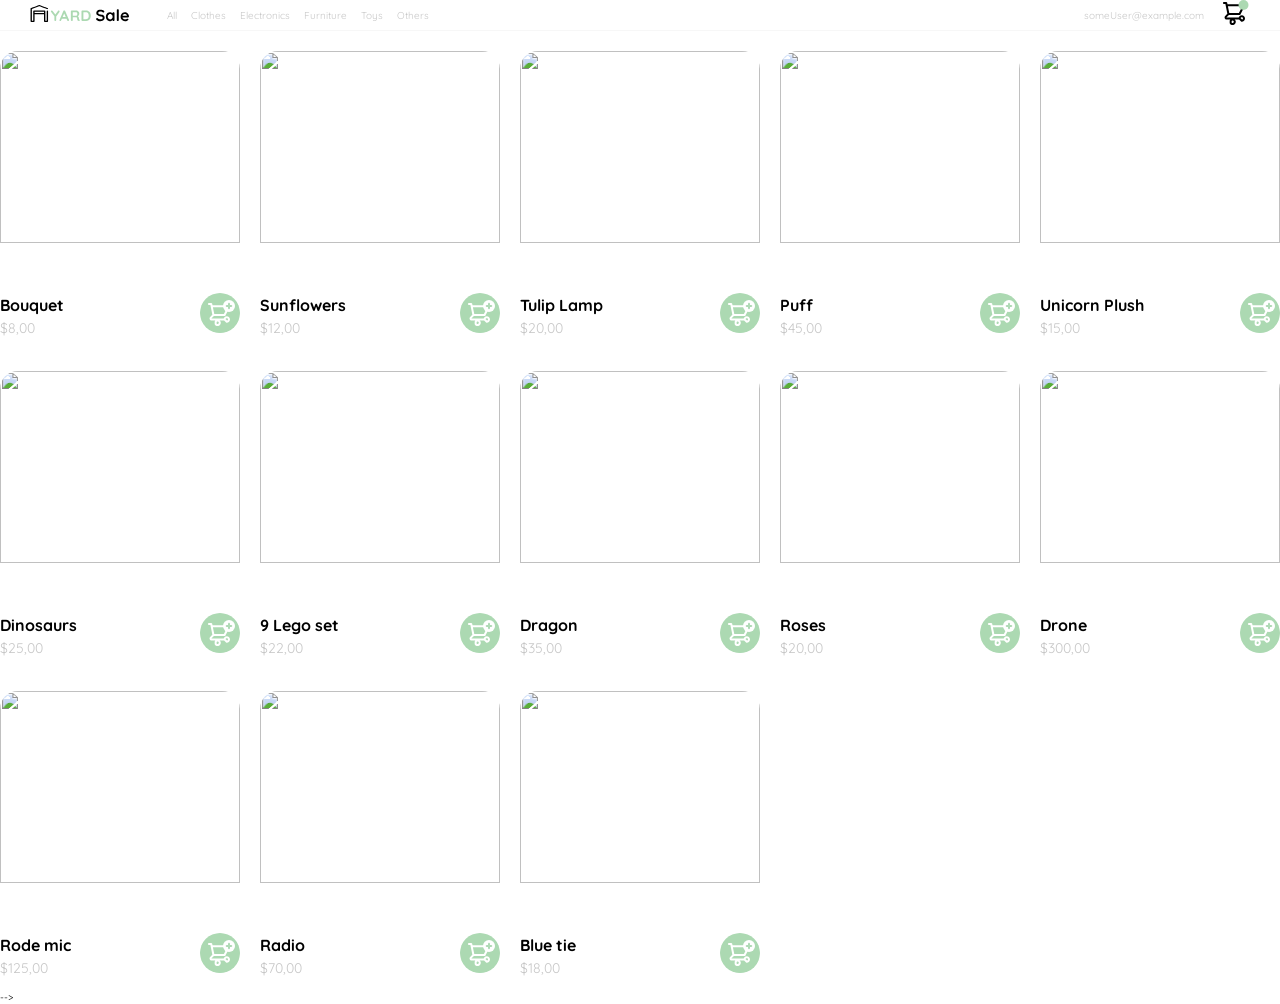
==== index.html @ 74847b87 "Product catalog showing" ====
<!DOCTYPE html>
<html lang="en">
<head>
    <meta charset="UTF-8">
    <meta http-equiv="X-UA-Compatible" content="IE=edge">
    <meta name="viewport" content="width=device-width, initial-scale=1.0">
    <link rel="preconnect" href="https://fonts.googleapis.com">
    <link rel="preconnect" href="https://fonts.gstatic.com" crossorigin>
    <link href="https://fonts.googleapis.com/css2?family=Quicksand:wght@300;500;700&display=swap" rel="stylesheet">
    <link href="./styles.css" rel="stylesheet">
    <title> Yard Sale </title>
</head>
<body>
    <nav class="main-navbar"> 
        <img class="menu" src="/Icons/icon_menu.svg" alt="Menu">
        <div class="navbar-left"> 
            <div>
                <img src="/Logos/logo_yard_sale.svg" alt="Yard sale logo">
            </div>
            <ul> 
                <li> 
                    <a href="/"> All </a>
                </li>
                <li> 
                    <a href="/"> Clothes </a>
                </li>
                <li> 
                    <a href="/"> Electronics </a>
                </li>
                <li> 
                    <a href="/"> Furniture </a>
                </li>
                <li> 
                    <a href="/"> Toys </a>
                </li>
                <li> 
                    <a href="/"> Others </a>
                </li>
            </ul>
        </div>
        <div class="navbar-right">
            <ul>
                <li class="nav-bar-email"> someUser@example.com </li>
                <li class="nav-bar-cart"> 
                    <img src="/Icons/icon_shopping_cart_notification.svg" alt="Cart notification">
                </li> 
            </ul>
        </div>
        <div class="desktop-menu inactive">
            <ul>
                <li>
                    <a href="/" class="title">My orders</a>
                </li>
                <li>
                    <a href="/">My account</a>
                </li>
                <li>
                    <a href="/">Sign out</a>
                </li>
            </ul>
        </div>
        <div class="mobile-menu inactive"> 
            <div class="categories-list">
                <ul class="primary-list"> 
                    <li class="categories-item"> 
                        <a href="/"> CATEGORIES </a> 
                    </li>
                    <li class="categories-item"> 
                        <a href="/"> All </a> 
                    </li>
                    <li class="categories-item"> 
                        <a href="/"> Clothes </a> 
                    </li>
                    <li class="categories-item"> 
                        <a href="/"> Electronics </a> 
                    </li>
                    <li class="categories-item"> 
                        <a href="/"> Furnitures </a> 
                    </li>
                    <li class="categories-item"> 
                        <a href="/"> Toys </a> 
                    </li>
                    <li class="categories-item"> 
                        <a href="/"> Others </a> 
                    </li>
                </ul>
            </div>
            <div class="other-info-list">
                <ul class="primary-list" > 
                    <li class="categories-item"> 
                        <a href="/"> My orders </a> 
                    </li>
                    <li class="categories-item"> 
                        <a href="/"> My account </a> 
                    </li>
                </ul>
            </div>
            <div class="my-info">
                <ul class="primary-list"> 
                    <li class="categories-item"> 
                        <a href="/"> example@somedomain.com </a> 
                    </li>
                    <li class="categories-item"> 
                        <a href="/" id="sign-out"> Sign out </a> 
                    </li>
                </ul>
            </div>    
        </div>
    </nav>
    <aside class="my-shopping-cart inactive"> 
        <nav class="nav-bar-shopping-cart"> 
            <img src="./Icons/flechita.svg" alt="Menu">
            <div>
                <p> Shopping Cart </p>
            </div>
        </nav>
        <div class="shopping-cart-container">
            <div class="shopping-cart-products-container"> 
                <div class="product-item">
                    <div class="product-info">
                        <figure> 
                            <img src="./Icons/bouquet.jpeg" alt="">
                        </figure>
                        <p> Bouquet </p>
                    </div>
                    <div class="product-cancelled"> 
                        <p> $120.00 </p>
                        <figure> 
                            <img src="./Icons/icon_close.png" alt="Dismiss">
                        </figure>
                    </div>
                </div>
                <div class="product-item">
                    <div class="product-info">
                        <figure> 
                            <img src="./Icons/bouquet.jpeg" alt="">
                        </figure>
                        <p> Bouquet </p>
                    </div>
                    <div class="product-cancelled"> 
                        <p> $120.00 </p>
                        <figure> 
                            <img src="./Icons/icon_close.png" alt="Dismiss">
                        </figure>
                    </div>
                </div>
                <div class="product-item">
                    <div class="product-info">
                        <figure> 
                            <img src="./Icons/bouquet.jpeg" alt="">
                        </figure>
                        <p> Bouquet </p>
                    </div>
                    <div class="product-cancelled"> 
                        <p> $120.00 </p>
                        <figure> 
                            <img src="./Icons/icon_close.png" alt="Dismiss">
                        </figure>
                    </div>
                </div>
                <div class="product-item">
                    <div class="product-info">
                        <figure> 
                            <img src="./Icons/bouquet.jpeg" alt="">
                        </figure>
                        <p> Bouquet </p>
                    </div>
                    <div class="product-cancelled"> 
                        <p> $120.00 </p>
                        <figure> 
                            <img src="./Icons/icon_close.png" alt="Dismiss">
                        </figure>
                    </div>
                </div>
            </div>
            <div class="shopping-cart-info"> 
                <p> 
                    Total
                </p>
                <p> $480.00 </p>
            </div>
            <button class="primary-button"> Checkout </button>
        </div>
    </aside>
    <section class="main-container">
        <div class="catalog-container"> 
            <!--<div class="product-card"> 
                <img src="https://images.pexels.com/photos/112396/pexels-photo-112396.jpeg?auto=compress&cs=tinysrgb&w=1260&h=750&dpr=1" alt="Sunflowers">
                <div class="product-description">
                    <div> 
                        <p> Item </p>
                        <p> 120$ </p>
                    </div>
                    <figure class="purchase-product"> 
                        <img src="/Icons/bt_add_to_cart.svg" alt="">
                    </figure>
                </div>
            </div>
            -->
        </div>
    </section>
    -->
<script src="main.js"></script>
</body>
</html>
---- styles.css ----
/** General Styles **/ 
:root{
--white: #FFFFFF;
--black: #000000;
--dark: #232830;
--very-light-pink: #C7C7C7;
--text-input-field: #F7F7F7;
--hospital-green: #ACD9B2;
--small: 1.4rem;
--medium: 1.6rem;
--large: 1.8rem;
--desktop-card-width: 24rem;
--mobile-card-width: 14rem;
--desktop-card-height: 30rem;
--mobile-card-height: 20rem;
}
html{
    font-size: 62.5%;
}
body{
    font-family: 'Quicksand', sans-serif;
    margin: 0;
}
*{
    box-sizing: border-box;
    margin: 0;
    padding: 0;
}
.inactive{
     display: none;
}
/** Navbar Styles **/ 
.main-navbar{
    width: 100%;
    display: flex;
    justify-content: space-between;
    padding-left: 3rem;
    padding-right: 3rem;
    border-bottom: 1px solid var(--text-input-field);
}
.navbar-left {
    display: flex;
}
.navbar-left div {
    display: flex;
    align-items: center;
}
.navbar-left ul{
    margin-left: 3rem;
}
.navbar-left ul, .navbar-right ul{
    text-decoration: none;
    list-style: none;
    display: flex;
    align-items: center;
}
.navbar-left img{
    width: 10rem;
}
.menu {
    display: none;
}
.navbar-left ul li a, .navbar-right ul li a{
    text-decoration: none;
    color: var(--very-light-pink);
    border: 1px solid var(--white);
    padding: 0.6rem;
    border-radius: 0.8rem;
}
.navbar-left ul li a:hover, 
.navbar-right ul li a:hover{
    text-decoration: none;
    color: var(--hospital-green);
    border: 1px solid var(--hospital-green);
    border-radius: 0.8rem;
}
.navbar-right{
    display: flex;
    align-items: center;
}
.nav-bar-email{
    color: var(--very-light-pink);
    font-size: 1rem;
    cursor: pointer;
}
.nav-bar-cart{
    margin-left: 1.6rem;
}
/** Desktop menu styles **/
.desktop-menu {
    position: absolute;
    background-color: var(--white);
    right: 8.4rem;
    top: 3rem;
    width: 100px;
    height: auto;
    border: 1px solid var(--very-light-pink);
    border-radius: 6px;
    padding: 20px 20px 0 20px;
}
.desktop-menu ul {
    list-style: none;
    padding: 0;
    margin: 0;
}
.desktop-menu ul li {
    text-align: end;
}
.desktop-menu ul li:nth-child(1),
.desktop-menu ul li:nth-child(2) {
    font-weight: bold;
}
.desktop-menu ul li:last-child {
    padding-top: 20px;
    border-top: 1px solid var(--very-light-pink);
}
.desktop-menu ul li:last-child a {
    color: var(--hospital-green);
    font-size: var(--sm);
}
.desktop-menu ul li a {
    color: var(--back);
    text-decoration: none;
    margin-bottom: 20px;
    display: inline-block;
}
 /** Mobile menu styles **/
.mobile-menu{
    position: absolute;
    background-color: var(--white);
    top: 3rem;
    height: 300px;
    width: 150px;
    padding: 2rem;
    border: 1px solid var(--very-light-pink);
    border-radius: 6px;
}
.mobile-menu div{
    margin-bottom: 1.2rem;
}
.mobile-menu a {
    text-decoration: none;
    color: var(--black);
    font-weight: bold;
    font-size: var(--small);
}
.categories-list{
    height: 50%;
    border-bottom: 1px solid var(--very-light-pink);
    overflow-y: scroll;
}
.primary-list{
    list-style: none;
    padding: 0;
    margin: 0;
}
.categories-item{
    margin-bottom: 0.8rem;
}
.other-info-list{
    height: auto;
}
.my-info{
    height: auto;
}
.my-info .primary-list .categories-item a:nth-child(1){
    color: var(--very-light-pink);
    font-size: 0.8rem;
    font-weight: 500;
}
.mobile-menu .my-info .primary-list .categories-item #sign-out{
    color: var(--hospital-green);
    font-size: var(--small);
}

/** Shopping Cart Styles**/

.my-shopping-cart{
    width: 380px;
    height: 490px;
    float: right;
}
.nav-bar-shopping-cart{
    display: grid;
    grid-template-columns: 1fr 2fr;
    align-items: center;
    width: 100%;
    height: 30px;
    padding-left: 1rem;
    padding-right: 1rem;
}
.nav-bar-shopping-cart img{
    width: 2rem;
    height: 2rem;
    rotate: 180deg;
}
.nav-bar-shopping-cart p{
    color: var(--black);
    font-size: var(--large);
    font-weight: bold;
}
.primary-button{
    background-color: var(--hospital-green);
    border: none;
    border-radius: 0.8rem;
    width: 100%;
    height: 5.6rem;
    color: var(--white);
    cursor: pointer;
    font-size:var(--medium);
    font-weight: bold;
}
.shopping-cart-container{
    width: 100%;
    height: 460px;
    padding: 1rem;
}
.shopping-cart-info{
    background-color: var(--text-input-field);
    border-radius: 1.2rem;
    padding: 1.2rem;
    display: flex;
    justify-content: space-between;
    margin-bottom: 1.6rem;
    height: 5rem;
}
.shopping-cart-info p:nth-child(1){
    display: flex;
    align-items: center;
    font-size: var(--small);
    font-weight: bold;            
}
.shopping-cart-info p:nth-child(2){
    display: flex;
    align-items: center; 
    font-size: var(--small);
    font-weight: bold;         
}
.shopping-cart-products-container{
    display: grid;
    grid-template-rows: repeat(4, 7rem);
    margin-bottom: 2rem;
}
.product-item{
    display: flex;
    justify-content: space-between;
    align-items: center;
}
.product-item p{
    color: var(--black);
    font-size: var(--small);
    font-weight: bold;
}
.product-info{
    display: flex;
    align-items: center;
}
.product-info figure{
    margin: 0;
}
.product-info figure img{ 
    width: 60px;
    height: 60px;
    object-fit: cover;
    border-radius: 2rem;
}
.product-info p{
    margin-left: 1.6rem;
    color: var(--very-light-pink);
    font-size: var(--small);
    font-weight: 500;
}
.product-cancelled{
    display: flex;
    align-items: center;
}
.product-cancelled p{
    display: flex;
    align-items: center;
}
.product-cancelled figure{
    height: 14px;
    width: 14px;
    margin-left: 2rem;
}

/** Product catalog styles **/
.catalog-container{
    display: grid;
    grid-template-columns: repeat(auto-fill, var(--desktop-card-width));
    gap: 2rem;
    place-content: center;
    margin-top: 2rem;
}
.product-card{
    width: var(--desktop-card-width);
    height: var(--desktop-card-height);
    border-radius: 1.8rem;
}
.product-card img{
    width: 100%;
    height: 80%;
    object-fit: cover;
    border-radius: 1.8rem;
}
.product-description{
    display: flex;
    justify-content: space-between;
    align-items: center;
}
.product-description div{
    margin-top: 0.4rem;
}
.product-description div p:nth-child(1){
    color: var(--black);
    font-weight: bold;
    font-size: var(--medium);
    margin-top: 0;
    margin-bottom: 0.4rem;
}
.product-description div p:nth-child(2){
    color: var(--very-light-pink);
    font-size: var(--small);
    margin-top: 0;
    margin-bottom: 0;
}
.purchase-product{
    margin: 0;
}
.purchase-product img{
    width: 3.5rem;
    height: 3.5rem;
    object-fit: cover;
}
/** Media querys**/

@media (max-width: 640px){
    .menu{
        display: block;
    }
    .navbar-left ul, .nav-bar-email, .desktop-menu{
        display: none;
    }
    .my-shopping-cart{
        width: 100%;
        margin: 0;
    }
    .shopping-cart-container{
        width: 100%;
        margin: 0;
    }
    .main-navbar{
        padding: 0 1rem;
    }
    .catalog-container{
        grid-template-columns: repeat(auto-fill, var(--mobile-card-width));
    }
    .product-card{
        width: var(--mobile-card-width);
        height: var(--mobile-card-height);
    }
    .product-card img{
        height: 65%;
    }
    
    .product-description div p:nth-child(1){
        font-size: var(--small);
    }
    .product-description figure img{
        width: 3.5rem;
        height: 3.5rem;
    }
    
}
@media (min-width: 641px){
    .mobile-menu{
        display: none;
    }
}
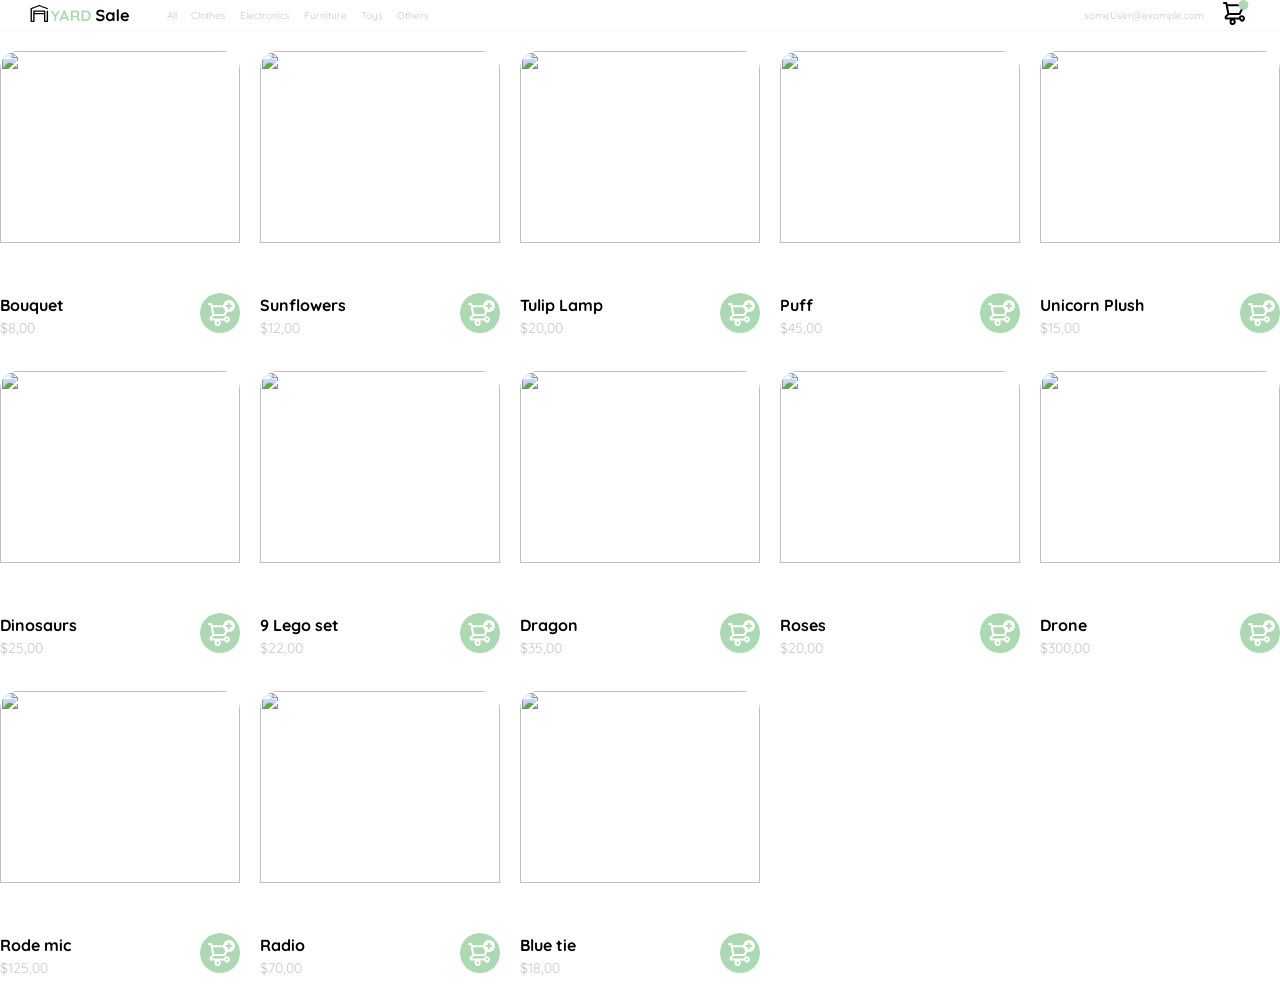
==== commit ffa3c588: "Filter product by category feature (responsive)" ====
--- a/index.html
+++ b/index.html
@@ -19,22 +19,22 @@
             </div>
             <ul> 
                 <li> 
-                    <a href="/"> All </a>
-                </li>
-                <li> 
-                    <a href="/"> Clothes </a>
-                </li>
-                <li> 
-                    <a href="/"> Electronics </a>
-                </li>
-                <li> 
-                    <a href="/"> Furniture </a>
-                </li>
-                <li> 
-                    <a href="/"> Toys </a>
-                </li>
-                <li> 
-                    <a href="/"> Others </a>
+                    <a class="filterAll"> All </a>
+                </li>
+                <li> 
+                    <a class="filterClothes"> Clothes </a>
+                </li>
+                <li> 
+                    <a class="filterElectronics"> Electronics </a>
+                </li>
+                <li> 
+                    <a class="filterFurniture"> Furniture </a>
+                </li>
+                <li> 
+                    <a class="filterToys"> Toys </a>
+                </li>
+                <li> 
+                    <a class="filterOthers"> Others </a>
                 </li>
             </ul>
         </div>
@@ -63,25 +63,25 @@
             <div class="categories-list">
                 <ul class="primary-list"> 
                     <li class="categories-item"> 
-                        <a href="/"> CATEGORIES </a> 
-                    </li>
-                    <li class="categories-item"> 
-                        <a href="/"> All </a> 
-                    </li>
-                    <li class="categories-item"> 
-                        <a href="/"> Clothes </a> 
-                    </li>
-                    <li class="categories-item"> 
-                        <a href="/"> Electronics </a> 
-                    </li>
-                    <li class="categories-item"> 
-                        <a href="/"> Furnitures </a> 
-                    </li>
-                    <li class="categories-item"> 
-                        <a href="/"> Toys </a> 
-                    </li>
-                    <li class="categories-item"> 
-                        <a href="/"> Others </a> 
+                        <a> CATEGORIES </a> 
+                    </li>
+                    <li class="categories-item"> 
+                        <a class="filterAll"> All </a> 
+                    </li>
+                    <li class="categories-item"> 
+                        <a class="filterClothes"> Clothes </a> 
+                    </li>
+                    <li class="categories-item"> 
+                        <a class="filterElectronics"> Electronics </a> 
+                    </li>
+                    <li class="categories-item"> 
+                        <a class="filterFurniture"> Furnitures </a> 
+                    </li>
+                    <li class="categories-item"> 
+                        <a class="filterToys"> Toys </a> 
+                    </li>
+                    <li class="categories-item"> 
+                        <a class="filterOthers"> Others </a> 
                     </li>
                 </ul>
             </div>
@@ -182,24 +182,30 @@
             <button class="primary-button"> Checkout </button>
         </div>
     </aside>
-    <section class="main-container">
+    <section class="main-section">
         <div class="catalog-container"> 
-            <!--<div class="product-card"> 
-                <img src="https://images.pexels.com/photos/112396/pexels-photo-112396.jpeg?auto=compress&cs=tinysrgb&w=1260&h=750&dpr=1" alt="Sunflowers">
-                <div class="product-description">
-                    <div> 
-                        <p> Item </p>
-                        <p> 120$ </p>
-                    </div>
-                    <figure class="purchase-product"> 
-                        <img src="/Icons/bt_add_to_cart.svg" alt="">
-                    </figure>
-                </div>
-            </div>
-            -->
         </div>
     </section>
-    -->
+    <aside class="product-detail inactive">
+        <div class="product-detail-close">
+            <img src="./Icons/icon_close.png" alt="">
+        </div>
+        <img src="./Icons/bouquet.jpeg" alt="">
+        <div class="dots">
+            <span class="dot"></span>
+            <span class="dot"></span>
+            <span class="dot"></span>
+        </div>
+        <div class="product-info">
+            <p> $ 12.00</p>
+            <p> Flowers bouquet </p>
+            <p> A nice bouquet of flowers that you can give to someone you appreciate or it is especial to you. It has on it a wide variety of flowers, but it mostly made out of roses. </p>
+        </div>
+        <button class="primary-button add-to-cart-button">
+            <img src="/Icons/bt_add_to_cart.svg" alt="Add to cart">
+            Add to cart
+        </button>
+    </aside> 
 <script src="main.js"></script>
 </body>
 </html>
--- a/styles.css
+++ b/styles.css
@@ -66,6 +66,7 @@
     border: 1px solid var(--white);
     padding: 0.6rem;
     border-radius: 0.8rem;
+    cursor: pointer;
 }
 .navbar-left ul li a:hover, 
 .navbar-right ul li a:hover{
@@ -97,6 +98,7 @@
     border: 1px solid var(--very-light-pink);
     border-radius: 6px;
     padding: 20px 20px 0 20px;
+    z-index: 2;
 }
 .desktop-menu ul {
     list-style: none;
@@ -129,11 +131,11 @@
     position: absolute;
     background-color: var(--white);
     top: 3rem;
-    height: 300px;
     width: 150px;
     padding: 2rem;
     border: 1px solid var(--very-light-pink);
     border-radius: 6px;
+    z-index: 2;
 }
 .mobile-menu div{
     margin-bottom: 1.2rem;
@@ -147,7 +149,6 @@
 .categories-list{
     height: 50%;
     border-bottom: 1px solid var(--very-light-pink);
-    overflow-y: scroll;
 }
 .primary-list{
     list-style: none;
@@ -178,7 +179,13 @@
 .my-shopping-cart{
     width: 380px;
     height: 490px;
-    float: right;
+    right: 3rem;
+    top: 5rem;
+    position: absolute;
+    z-index: 2;
+    background-color: var(--white);
+    border: 1px solid var(--very-light-pink);
+    border-radius: 6px;
 }
 .nav-bar-shopping-cart{
     display: grid;
@@ -264,7 +271,7 @@
     object-fit: cover;
     border-radius: 2rem;
 }
-.product-info p{
+.product-item .product-info  figure + p{
     margin-left: 1.6rem;
     color: var(--very-light-pink);
     font-size: var(--small);
@@ -285,6 +292,9 @@
 }
 
 /** Product catalog styles **/
+.main-section{
+    position: relative;
+}
 .catalog-container{
     display: grid;
     grid-template-columns: repeat(auto-fill, var(--desktop-card-width));
@@ -332,6 +342,95 @@
     height: 3.5rem;
     object-fit: cover;
 }
+
+/** Individual product card styles**/
+
+.product-detail{
+    width: 360px;
+    position: absolute;
+    right: 3rem;
+    top: 3rem;
+    background-color: var(--white);
+    border: 1px solid var(--very-light-pink);
+    border-radius: 6px;
+    padding: 1rem;
+}
+.product-detail-close{
+    background: var(--white);
+    position: absolute;
+    top: 1.2rem;
+    left: 1.2rem;
+    padding: 0.8rem;
+    border-radius: 50%;
+    z-index: 1;
+}
+.product-detail-close img{
+    width: 1.4rem;
+    height: 1.4rem;
+}
+.product-detail-close:hover{
+    cursor: pointer;
+}
+.product-detail > img:nth-child(2){
+    width: 100%;
+    height: 360px;
+    object-fit: cover;
+    border-radius: 2rem;
+    margin-bottom: 0.8rem;
+}
+.dots{
+    display: flex;
+    justify-content: center;
+}
+.dot{
+    cursor: pointer;
+    height: 6px;
+    width: 6px;
+    margin: 0 2px;
+    background-color: var(--text-input-field);
+    border-radius: 50%;
+    display: inline-block;
+}
+.dot:active, .dot:hover{
+    background-color: var(--very-light-pink);
+}
+.product-info{
+    margin: 1.2rem 0;
+}
+.product-info p:nth-child(1){
+    font-size: var(--small);
+    font-weight: bold;
+    margin: 0 0 0.4rem 0;
+}
+.product-info p:nth-child(2){
+    font-size: var(--small);
+    font-weight: 500;
+    color: var(--very-light-pink);
+    margin: 0 0 1.2rem 0;
+}
+.product-info p:nth-child(3){
+    font-size: var(--small);
+    font-weight: 300;
+    color: var(--very-light-pink);
+    margin: 0 0 3.2rem 0;
+}
+.product-detail .product-info{
+    display: block;
+    margin: 1.2rem;
+}
+.add-to-cart-button{
+    display: flex;
+    justify-content: center;
+    align-items: center;
+}
+@media (max-width: 640px){
+    .product-detail{
+        width: 100%;
+        margin: 0;
+        left: 1rem;
+        padding-right: 2rem;
+    }
+}
 /** Media querys**/
 
 @media (max-width: 640px){
@@ -344,6 +443,8 @@
     .my-shopping-cart{
         width: 100%;
         margin: 0;
+        padding-right: 1rem;
+        left: 1rem;
     }
     .shopping-cart-container{
         width: 100%;
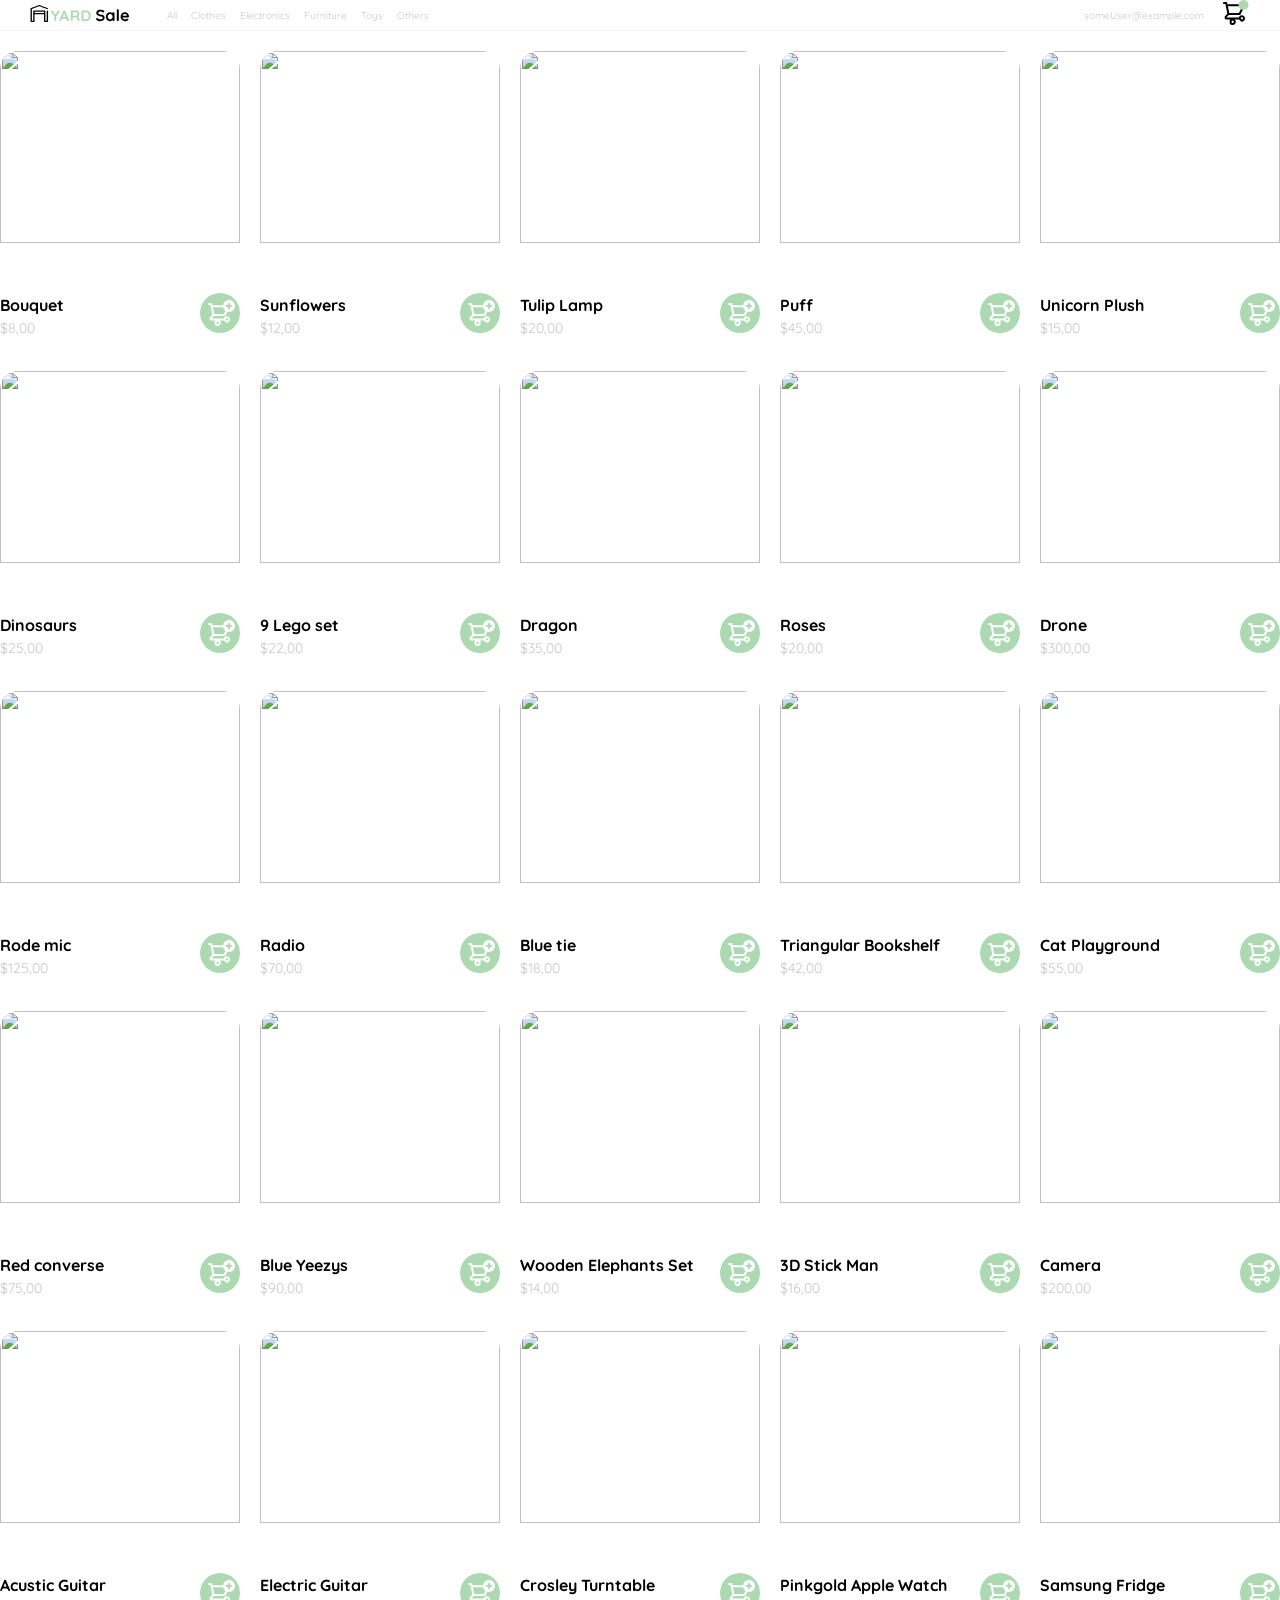
==== commit 54d595a2: "Showing the details of the selected product" ====
--- a/index.html
+++ b/index.html
@@ -190,16 +190,16 @@
         <div class="product-detail-close">
             <img src="./Icons/icon_close.png" alt="">
         </div>
-        <img src="./Icons/bouquet.jpeg" alt="">
+        <img src="./Icons/bouquet.jpeg" alt="" id="product-detail-image">
         <div class="dots">
             <span class="dot"></span>
             <span class="dot"></span>
             <span class="dot"></span>
         </div>
         <div class="product-info">
-            <p> $ 12.00</p>
-            <p> Flowers bouquet </p>
-            <p> A nice bouquet of flowers that you can give to someone you appreciate or it is especial to you. It has on it a wide variety of flowers, but it mostly made out of roses. </p>
+            <p id="product-detail-price"> $ 12.00</p>
+            <p id="product-detail-name"> Flowers bouquet </p>
+            <p id="product-detail-description"> A nice bouquet of flowers that you can give to someone you appreciate or it is especial to you. It has on it a wide variety of flowers, but it mostly made out of roses. </p>
         </div>
         <button class="primary-button add-to-cart-button">
             <img src="/Icons/bt_add_to_cart.svg" alt="Add to cart">
--- a/styles.css
+++ b/styles.css
@@ -145,6 +145,7 @@
     color: var(--black);
     font-weight: bold;
     font-size: var(--small);
+    cursor: pointer;
 }
 .categories-list{
     height: 50%;
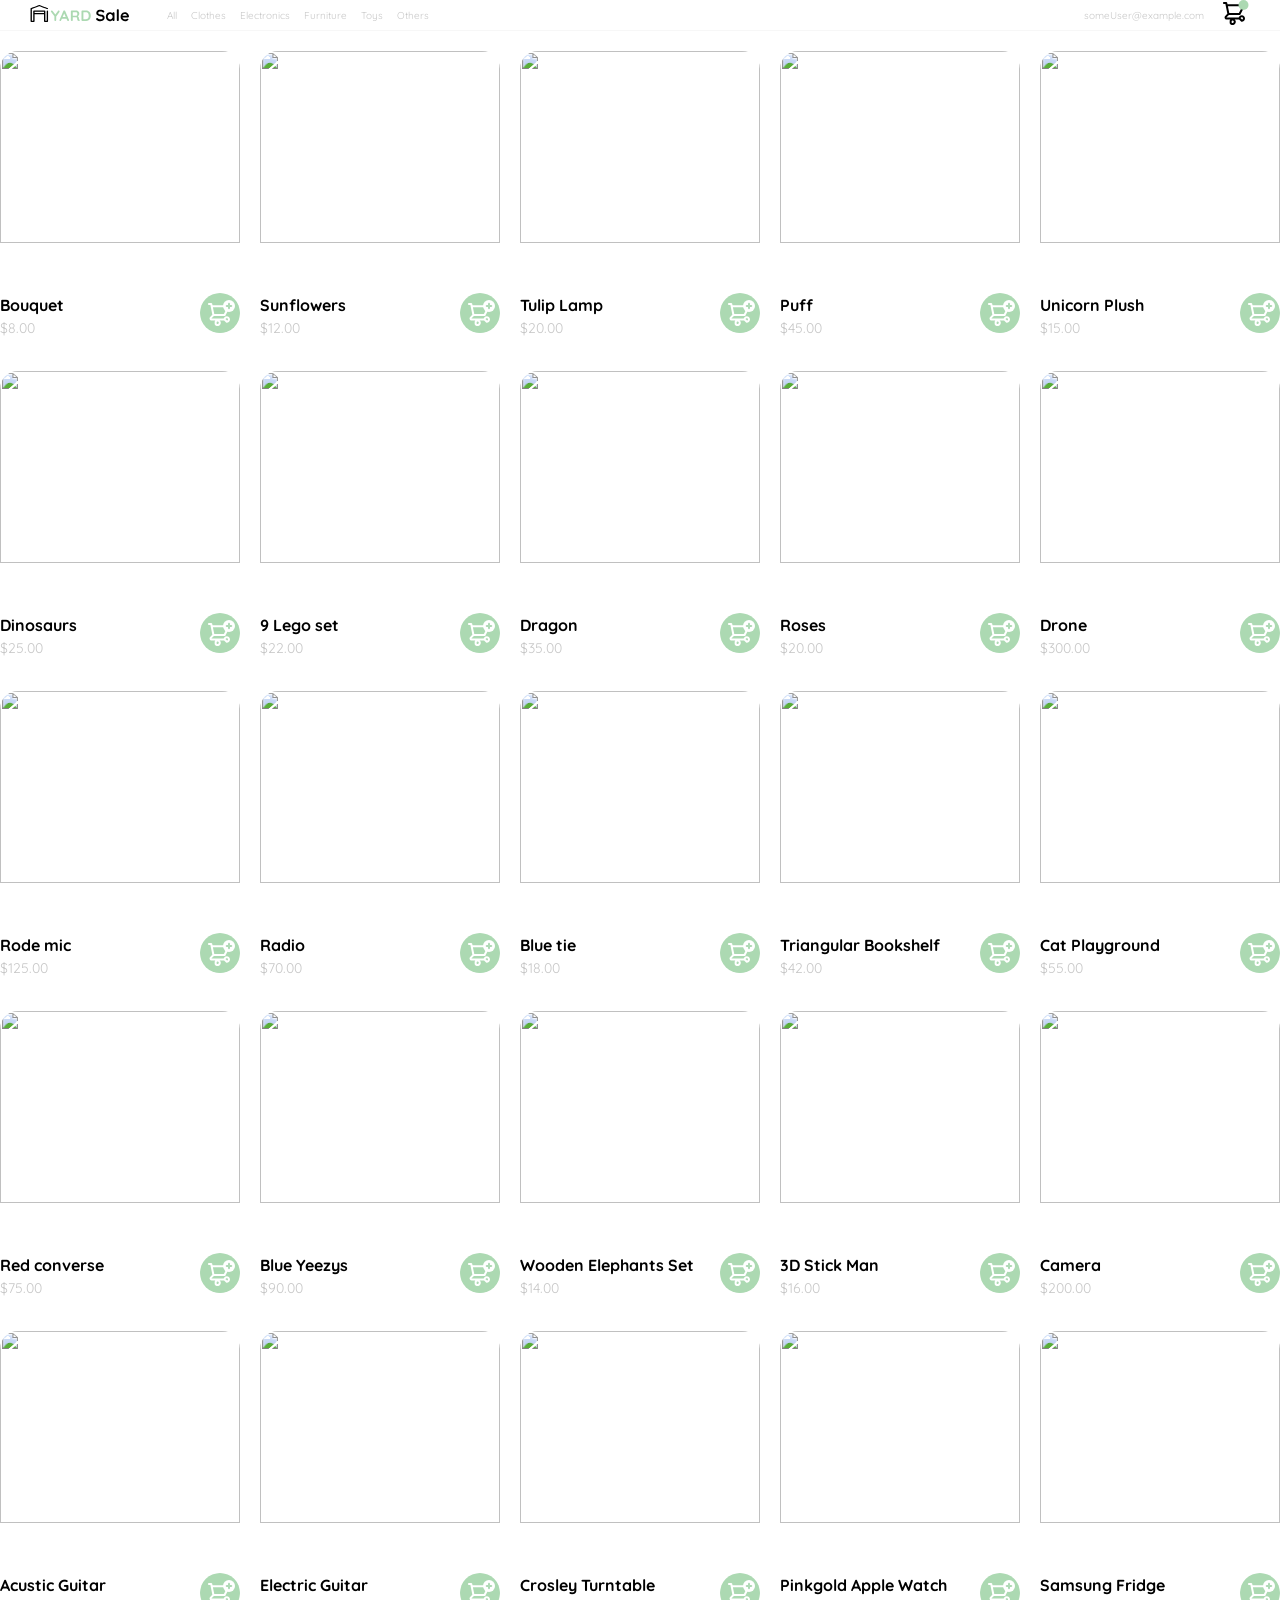
==== commit 4eb349a7: "Displaying products in the shopping cart feature" ====
--- a/index.html
+++ b/index.html
@@ -116,70 +116,14 @@
         </nav>
         <div class="shopping-cart-container">
             <div class="shopping-cart-products-container"> 
-                <div class="product-item">
-                    <div class="product-info">
-                        <figure> 
-                            <img src="./Icons/bouquet.jpeg" alt="">
-                        </figure>
-                        <p> Bouquet </p>
-                    </div>
-                    <div class="product-cancelled"> 
-                        <p> $120.00 </p>
-                        <figure> 
-                            <img src="./Icons/icon_close.png" alt="Dismiss">
-                        </figure>
-                    </div>
-                </div>
-                <div class="product-item">
-                    <div class="product-info">
-                        <figure> 
-                            <img src="./Icons/bouquet.jpeg" alt="">
-                        </figure>
-                        <p> Bouquet </p>
-                    </div>
-                    <div class="product-cancelled"> 
-                        <p> $120.00 </p>
-                        <figure> 
-                            <img src="./Icons/icon_close.png" alt="Dismiss">
-                        </figure>
-                    </div>
-                </div>
-                <div class="product-item">
-                    <div class="product-info">
-                        <figure> 
-                            <img src="./Icons/bouquet.jpeg" alt="">
-                        </figure>
-                        <p> Bouquet </p>
-                    </div>
-                    <div class="product-cancelled"> 
-                        <p> $120.00 </p>
-                        <figure> 
-                            <img src="./Icons/icon_close.png" alt="Dismiss">
-                        </figure>
-                    </div>
-                </div>
-                <div class="product-item">
-                    <div class="product-info">
-                        <figure> 
-                            <img src="./Icons/bouquet.jpeg" alt="">
-                        </figure>
-                        <p> Bouquet </p>
-                    </div>
-                    <div class="product-cancelled"> 
-                        <p> $120.00 </p>
-                        <figure> 
-                            <img src="./Icons/icon_close.png" alt="Dismiss">
-                        </figure>
-                    </div>
-                </div>
             </div>
             <div class="shopping-cart-info"> 
                 <p> 
                     Total
                 </p>
-                <p> $480.00 </p>
+                <p id="total-value"> $0.00 </p>
             </div>
-            <button class="primary-button"> Checkout </button>
+            <button class="primary-button checkout-button"> Checkout </button>
         </div>
     </aside>
     <section class="main-section">
--- a/styles.css
+++ b/styles.css
@@ -248,6 +248,8 @@
     display: grid;
     grid-template-rows: repeat(4, 7rem);
     margin-bottom: 2rem;
+    height: 280px;
+    overflow-y: scroll;
 }
 .product-item{
     display: flex;
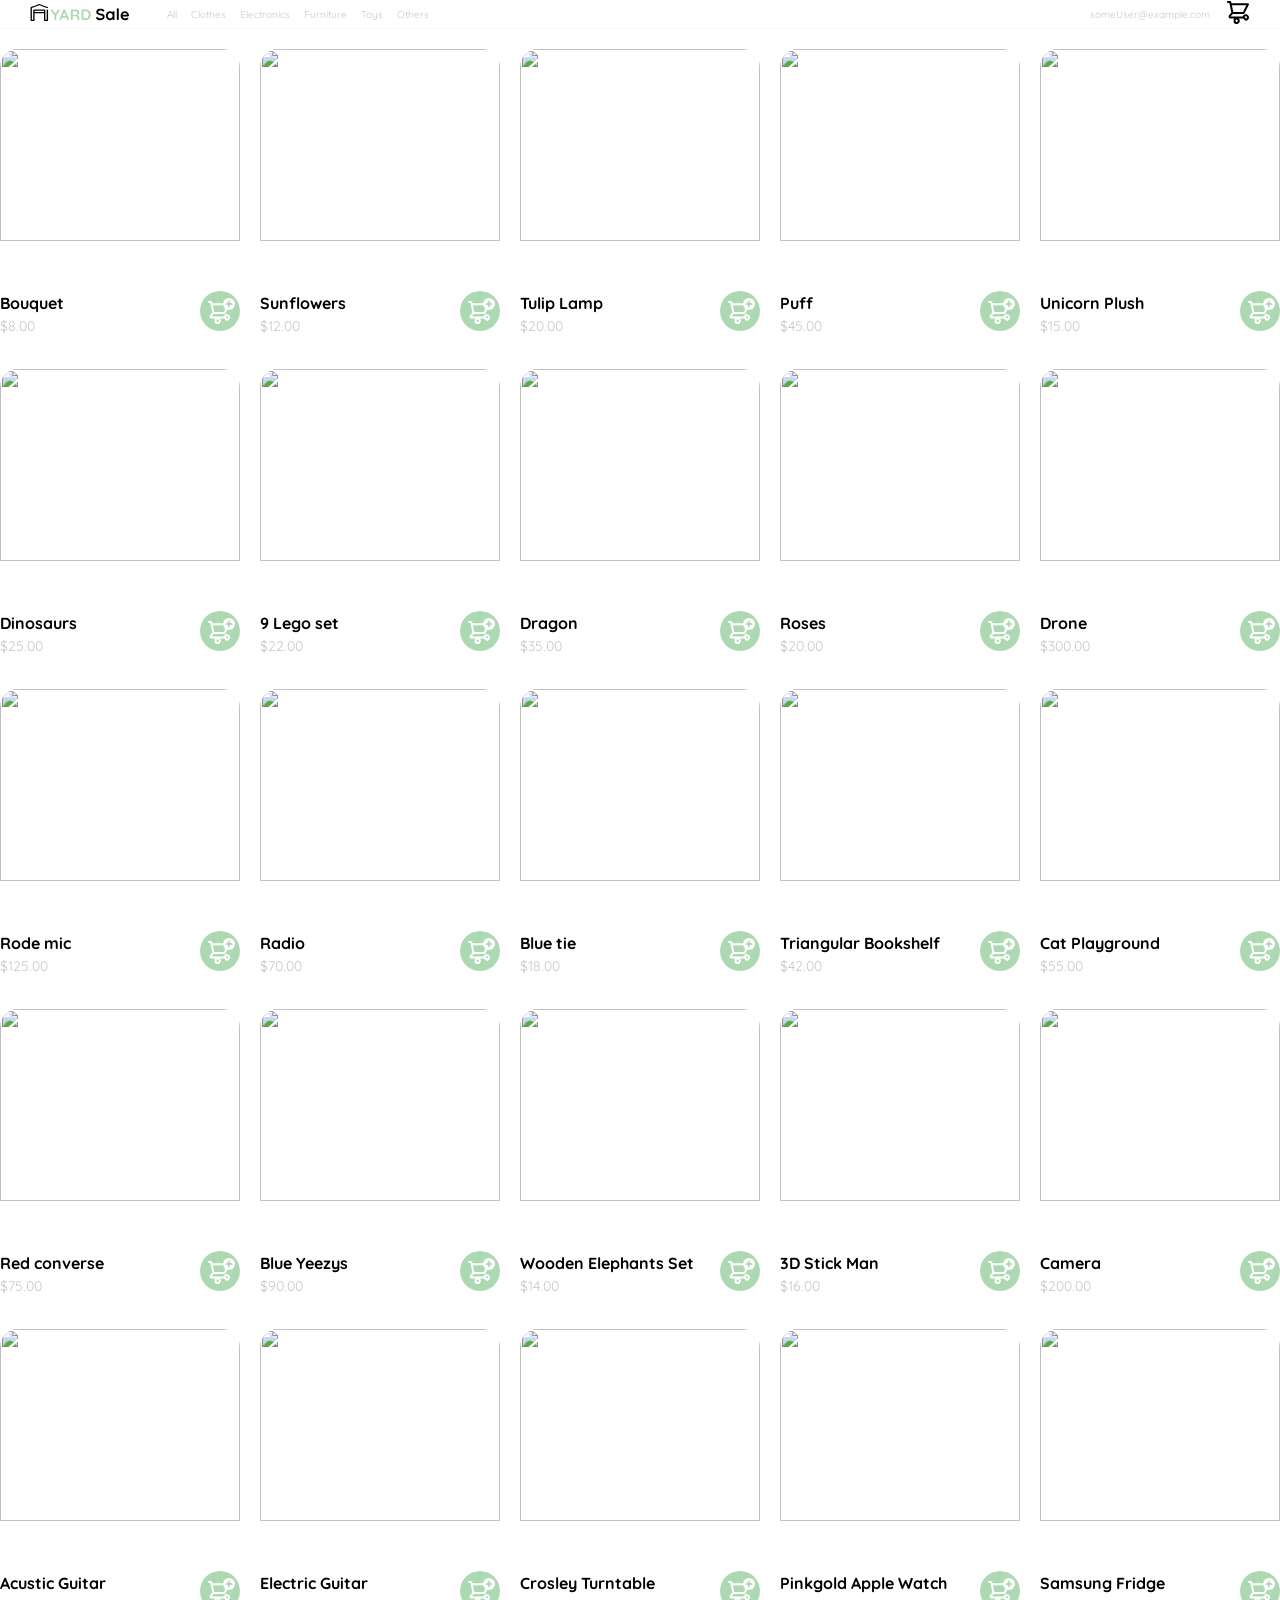
==== commit 295cddd5: "Feature add product to cart through product detail view fixed" ====
--- a/index.html
+++ b/index.html
@@ -42,7 +42,7 @@
             <ul>
                 <li class="nav-bar-email"> someUser@example.com </li>
                 <li class="nav-bar-cart"> 
-                    <img src="/Icons/icon_shopping_cart_notification.svg" alt="Cart notification">
+                    <img src="/Icons/icon_shopping_cart.svg" alt="Cart notification" id="nav-bar-cart-icon">
                 </li> 
             </ul>
         </div>
@@ -118,8 +118,8 @@
             <div class="shopping-cart-products-container"> 
             </div>
             <div class="shopping-cart-info"> 
-                <p> 
-                    Total
+                <p id="shopping-cart-info-description"> 
+                    Your car is empty
                 </p>
                 <p id="total-value"> $0.00 </p>
             </div>
--- a/styles.css
+++ b/styles.css
@@ -29,6 +29,29 @@
 .inactive{
      display: none;
 }
+.primary-button{
+    background-color: var(--hospital-green);
+    border: none;
+    border-radius: 0.8rem;
+    width: 100%;
+    height: 5.6rem;
+    color: var(--white);
+    cursor: pointer;
+    font-size:var(--medium);
+    font-weight: bold;
+}
+.secondary-button{
+    font-family: 'Quicksand', sans-serif;
+    font-weight: bold;
+    font-size:var(--medium);
+    color:var(--hospital-green);
+    background-color: var(--text-input-field);
+    cursor: pointer;
+    border: none;
+    border-radius: 0.8rem;
+    width: 100%;
+    height: 5.6rem;
+}
 /** Navbar Styles **/ 
 .main-navbar{
     width: 100%;
@@ -86,8 +109,10 @@
 }
 .nav-bar-cart{
     margin-left: 1.6rem;
+    cursor: pointer;
 }
 /** Desktop menu styles **/
+
 .desktop-menu {
     position: absolute;
     background-color: var(--white);
@@ -207,17 +232,6 @@
     font-size: var(--large);
     font-weight: bold;
 }
-.primary-button{
-    background-color: var(--hospital-green);
-    border: none;
-    border-radius: 0.8rem;
-    width: 100%;
-    height: 5.6rem;
-    color: var(--white);
-    cursor: pointer;
-    font-size:var(--medium);
-    font-weight: bold;
-}
 .shopping-cart-container{
     width: 100%;
     height: 460px;
@@ -295,6 +309,7 @@
 }
 
 /** Product catalog styles **/
+
 .main-section{
     position: relative;
 }
